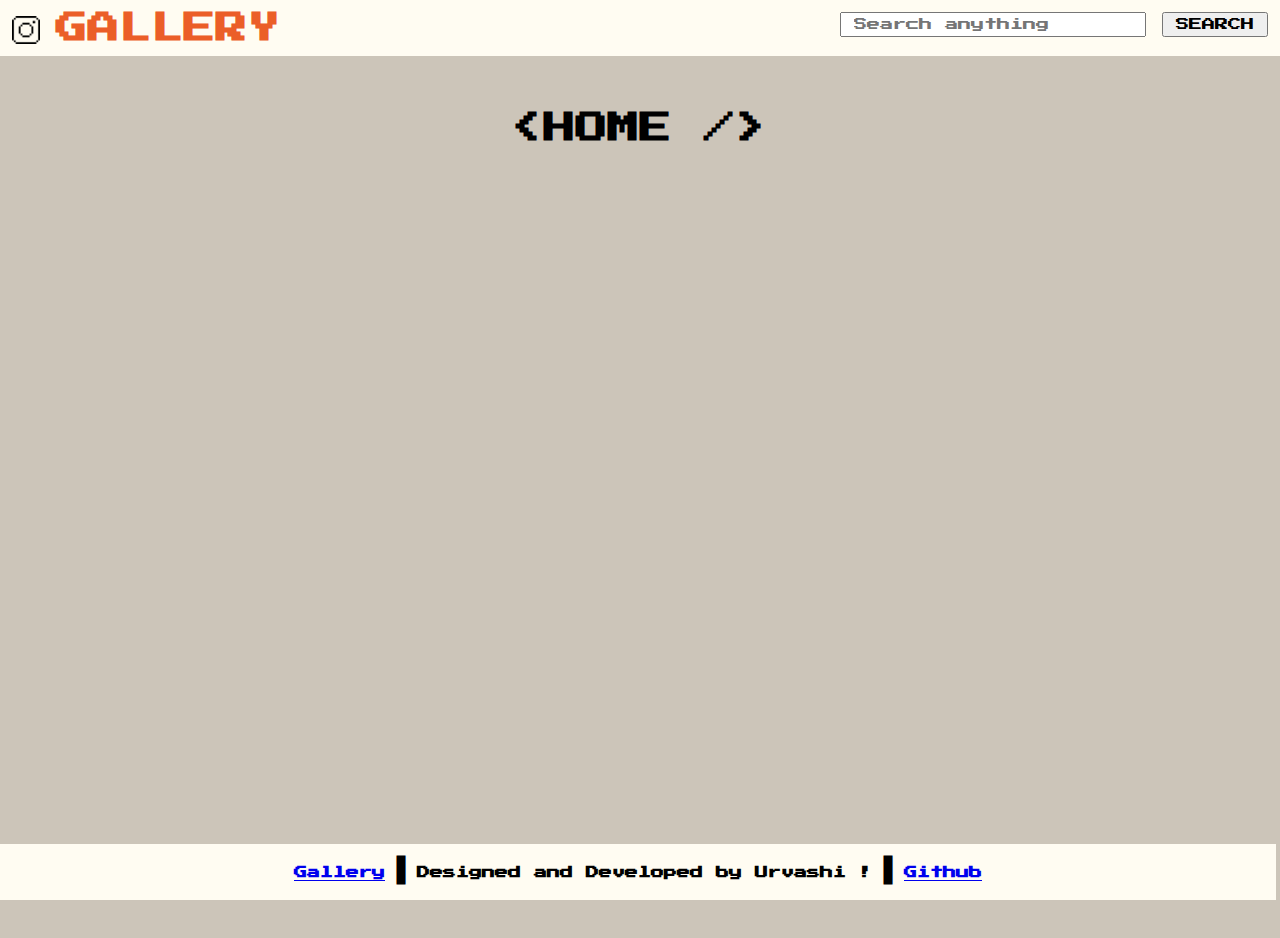
==== details.html @ 9651ee8d "Initial commit" ====
<!DOCTYPE html>
<html lang="en">
  <head>
    <meta charset="UTF-8" />
    <meta http-equiv="X-UA-Compatible" content="IE-Edge" />
    <meta name="viewport" content="width=device-width, initial-scale=1.0" />
    <title>Gallery | A Photo search App</title>
    <link rel="stylesheet" href="./assets/common.css" />
    <link rel="stylesheet" href="./assets/details.css" />
  </head>

  <body>
    <!-- Navigation bar-->
    <nav>
      <a href="./"><img src="./assets/logo.png" alt="Logo" class="logo" /></a>
      <a href="./">
        <h1 class="title">GALLERY</h1>
      </a>
      <form action="./search.html" method="get">
        <input
          type="text"
          name="q"
          autocomplete="off"
          class="search"
          placeholder="Search anything"
        />
        <input type="submit" value="SEARCH" class="search" />
      </form>
    </nav>

    <!-- Main Section-->
    <section>
      <h1 class="heading">
        &lt; DETAIL FOR -<span id="image_id"></span> /&gt;
      </h1>
      <div class="details">
        <img id="detail_image" alt="Primary" />
        <div class="content">
          <h1 id="description_text" class="description"></h1>
          <br />
          <h3>Uploaded by - @<span id="username"></span></h3>
          <br />
          <h4>Date - <span id="upload_date"></span></h4>
          <br />
          <h5>
            <span id="like_count"></span> Likes (<span id="view_count"></span>
            View)
          </h5>
          <br />
          <hr />
          <br />
          <h1 id="alt_description" class="description"></h1>
          <br />
          <br />
          <br />

          <h5>Base Color</h5>
          <br />
          <div class="image_color" id="image_color">
            <span id="color_text"></span>
          </div>
          <br />
          <br />
          <br />
          <a target="_blank" id="download_link" class="button"
            >&lt;DOWNLOAD/&gt;</a
          >
        </div>
      </div>
    </section>

    <!-- Footer of the page-->
    <footer>
      <a href="./"><h5>Gallery</h5></a>
      <h1>|</h1>
      <h5>Designed and Developed by Urvashi !</h5>
      <h1>|</h1>
      <a href="./"><h5>Github</h5></a>
    </footer>
    <script src="./assets/common.js"></script>
    <script src="./assets/details.js"></script>
  </body>
</html>
---- assets/common.css ----
@import url('https://fonts.googleapis.com/css2?family=Press+Start+2P&display=swap');

@import './colors.css';

body ,h1,h2,h3,h4,h5,h6,p{
margin: 0px;
padding: 0px;
font-family: 'Press Start 2P',cursive;
}

body{
    background-color: var(--light-brown);
    min-height: calc(100vh -5rem);
    position: relative;
    padding-bottom: 5rem;
    display: inline-block;
    width: 100%;
}

nav{
    background-color: var(--light);

}


nav .title{
    padding: 0.75rem;
    padding-left: 0px;
    color: var(--orange);
    text-decoration: none;
    display: inline-block;
    /* height: 2.0rem; */
}

nav .logo{
    height: 1.75rem;
    margin-left: 0.75rem;
}

nav form{
    display: inline;
    float: right;
    padding-top: 0.75rem;
    padding-right: 0.75rem;
}

nav .search{
    font-family: 'Press Start 2P',cursive;
    padding: 0.25rem 0.75rem;
    
}

nav .search:focus{
    outline: none !important;
    border: 1px solid var(--orange);
    
}

.heading{
    text-align: center;
    margin: 1.75em ;
}

footer{
    position: fixed;
    bottom: 0;
    width:calc(100% - 1.75rem);
    background-color: var(--light);
    padding: 0.75rem;
    display: flex;
    flex-wrap: wrap;
    justify-content: center;
    align-items:center;
}

@media screen and (max-width: 830px) {
    footer h1{
        display: none;
    }
    footer{
        flex-direction: column;
        gap: 0.75rem;
        text-align: center;
    }
    body{
        min-height: calc(100vh- 10rem) !important;
        padding-bottom: 10rem !important;
    }

}

@media screen and (max-width: 750px) {
    nav{
        display: inline-block;
        width: 100%;
    }
    nav form{
        float: none;
        display: flex;
        flex-wrap: wrap;
        justify-content: center;
        margin-bottom: 0.75rem ;
        gap: 1rem;

    }
}
---- assets/details.css ----
@import './colors.css';


.details{
    padding: 1rem;
}

.details img{
    max-width: 45vw;
    padding: 0.75rem;
    border: 4px solid transparent;

}

.details .content{
    width: 45vw;
    float: right;
    margin-left: 2.5rem;
}

.details .image_color{
    width:12rem ;
    height: 4.5rem;
    padding: 0.75rem;
    border: 2px solid var(--brown);
    display: flex;
    align-items: center;
    justify-content: center;
}
.image_color span{
    border: 2px solid var(--brown);
    padding: 0.75rem;
    text-transform: uppercase;
    background-color: var(--light);
}
.details .description::first-letter{
    text-transform: uppercase;
}
.button{
    text-decoration: none;
    color: var(--brown);
    padding: 1rem;
    border: 2px solid var(--orange);
    cursor: pointer;

}

.button:hover {
    color: var(--light);
    background-color: var(--orange);
}

@media screen and (max-width: 880px) {
    .details img{
        max-width: calc(90vw - 5rem);
        margin-left:  calc(5vw + 0.5rem ); 
    }
    .details .content{
        width: calc(90vw -5rem);
        margin-top: 3rem;
        float: left;
        margin-left: calc(5vw + 0.5rem );
    }
}
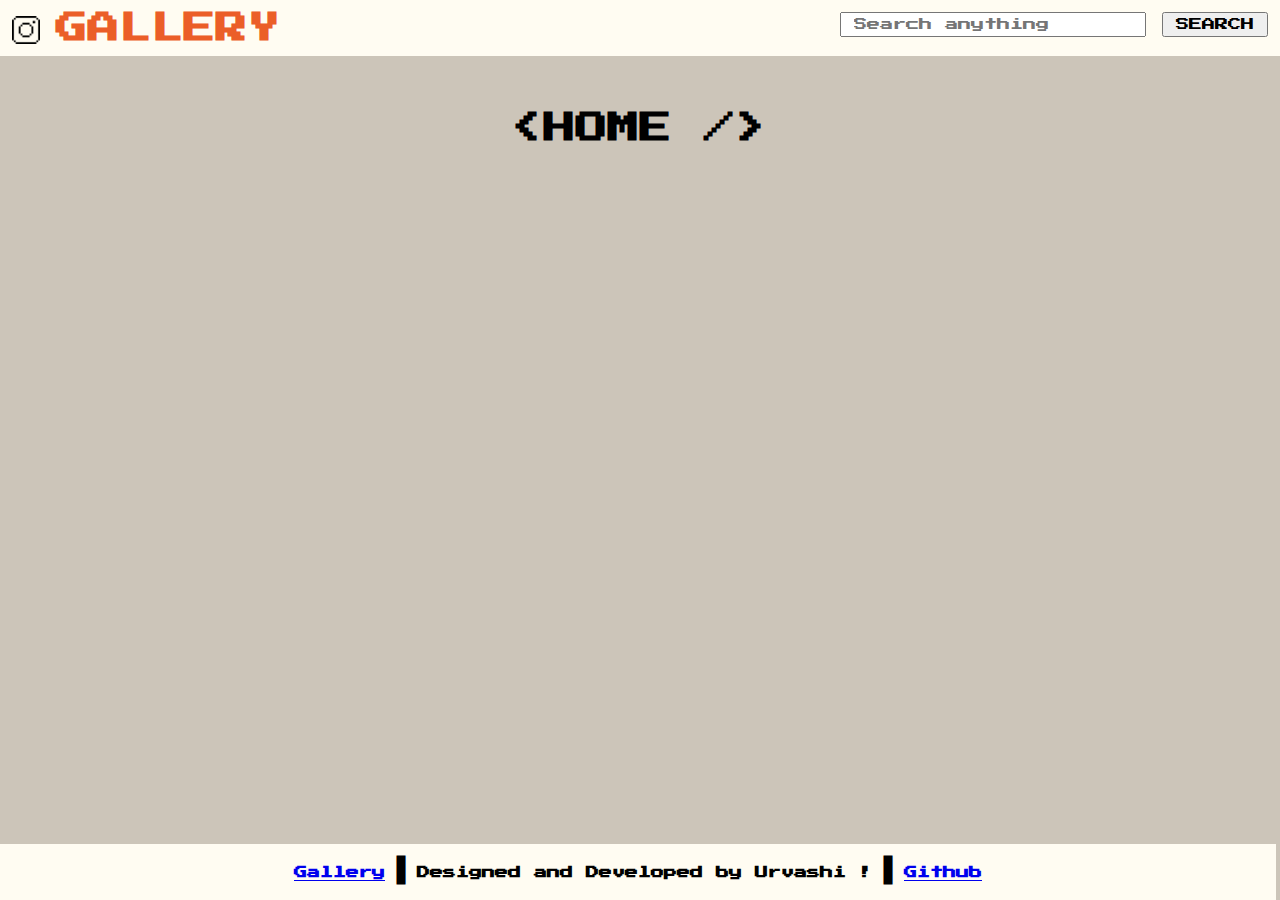
==== commit 42cf7477: "Added github link" ====
--- a/details.html
+++ b/details.html
@@ -75,7 +75,7 @@
       <h1>|</h1>
       <h5>Designed and Developed by Urvashi !</h5>
       <h1>|</h1>
-      <a href="./"><h5>Github</h5></a>
+      <a href="https://github.com/UrvashiSharma30/PhotoAlbum_Project"><h5>Github</h5></a>
     </footer>
     <script src="./assets/common.js"></script>
     <script src="./assets/details.js"></script>
